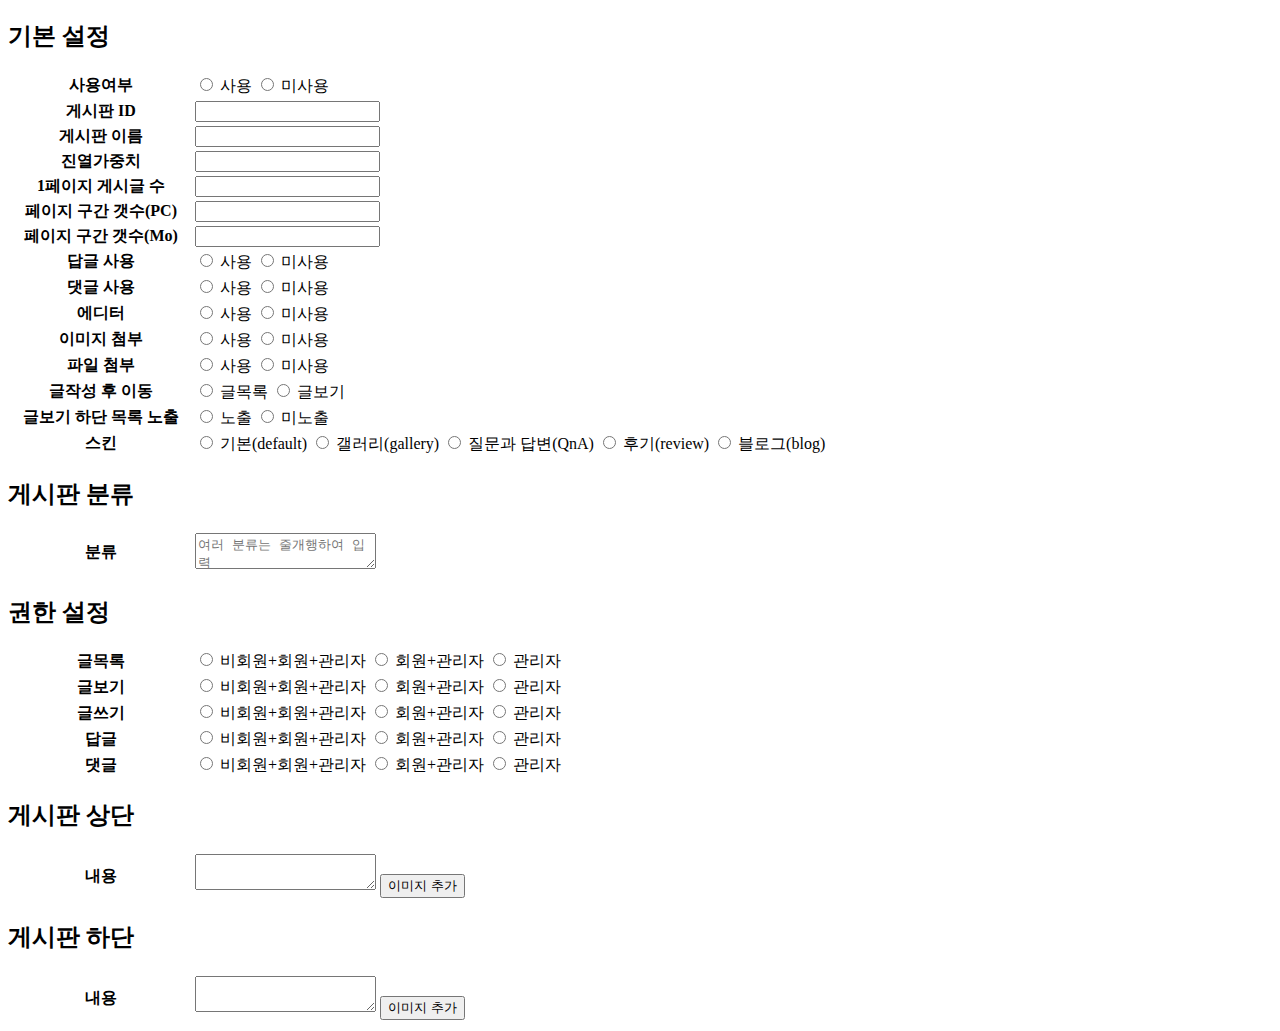
==== src/main/resources/templates/board/_form.html @ f7e1f62d "설정완료" ====
<!DOCTYPE html>
<html xmlns:th="http://www.thymeleaf.org">
<th:block th:fragment="form" th:object="${requestBoardConfig}">
    <div class="error global" th:each="err : ${#fields.globalErrors()}" th:text="${err}"></div>

    <input type="hidden" name="gid" th:field="*{gid}">

    <h2>기본 설정</h2>
    <table class="table_cols mb30">
        <tr>
            <th width="180">사용여부</th>
            <td>
                <input type="radio" name="active" value="true" id="active_true" th:field="*{active}">
                <label for="active_true">사용</label>

                <input type="radio" name="active" value="false" id="active_false" th:field="*{active}">
                <label for="active_false">미사용</label>
            </td>
        </tr>
        <tr>
            <th>게시판 ID</th>
            <td th:if="*{mode != 'edit'}">
                <input type="text" name="bid" th:field="*{bid}">

                <div class="error" th:each="err : ${#fields.errors('bid')}" th:text="${err}"></div>
            </td>
            <td th:if="*{mode == 'edit'}"> <!-- 수정 -->
                <input type="hidden" name="bid" th:field="*{bid}">
                <th:block th:text="*{bid}"></th:block>
            </td>
        </tr>
        <tr>
            <th>게시판 이름</th>
            <td>
                <input type="text" name="bName" th:field="*{bName}">

                <div class="error" th:each="err : ${#fields.errors('bName')}" th:text="${err}"></div>
            </td>
        </tr>
        <tr>
            <th>진열가중치</th>
            <td>
                <input type="number" name="listOrder" th:field="*{listOrder}">
            </td>
        </tr>
        <tr>
            <th>1페이지 게시글 수</th>
            <td>
                <input type="number" name="rowsPerPage" min="1" th:field="*{rowsPerPage}">
            </td>
        </tr>
        <tr>
            <th>페이지 구간 갯수(PC)</th>
            <td>
                <input type="number" name="pageCountPc" min="1" th:field="*{pageCountPc}">
            </td>
        </tr>
        <tr>
            <th>페이지 구간 갯수(Mo)</th>
            <td>
                <input type="number" name="pageCountMobile" min="1" th:field="*{pageCountMobile}">
            </td>
        </tr>
        <tr>
            <th>답글 사용</th>
            <td>
                <input type="radio" name="useReply" value="true" id="useReply_true" th:field="*{useReply}">
                <label for="useReply_true">사용</label>

                <input type="radio" name="useReply" value="false" id="useReply_false" th:field="*{useReply}">
                <label for="useReply_false">미사용</label>
            </td>
        </tr>
        <tr>
            <th>댓글 사용</th>
            <td>
                <input type="radio" name="useComment" value="true" id="useComment_true" th:field="*{useComment}">
                <label for="useComment_true">사용</label>

                <input type="radio" name="useComment" value="false" id="useComment_false" th:field="*{useComment}">
                <label for="useComment_false">미사용</label>
            </td>
        </tr>

        <tr>
            <th>에디터</th>
            <td>
                <input type="radio" name="useEditor" value="true" id="useEditor_true" th:field="*{useEditor}">
                <label for="useEditor_true">사용</label>

                <input type="radio" name="useEditor" value="false" id="useEditor_false" th:field="*{useEditor}">
                <label for="useEditor_false">미사용</label>
            </td>
        </tr>

        <tr>
            <th>이미지 첨부</th>
            <td>
                <input type="radio" name="useUploadImage" value="true" id="useUploadImage_true" th:field="*{useUploadImage}">
                <label for="useUploadImage_true">사용</label>

                <input type="radio" name="useUploadImage" value="false" id="useUploadImage_false" th:field="*{useUploadImage}">
                <label for="useUploadImage_false">미사용</label>
            </td>
        </tr>

        <tr>
            <th>파일 첨부</th>
            <td>
                <input type="radio" name="useUploadFile" value="true" id="useUploadFile_true" th:field="*{useUploadFile}">
                <label for="useUploadFile_true">사용</label>

                <input type="radio" name="useUploadFile" value="false" id="useUploadFile_false" th:field="*{useUploadFile}">
                <label for="useUploadFile_false">미사용</label>
            </td>
        </tr>

        <tr>
            <th>글작성 후 이동</th>
            <td>
                <input type="radio" name="locationAfterWriting" value="list" id="locationAfterWriting_list" th:field="*{locationAfterWriting}">
                <label for="locationAfterWriting_list">글목록</label>

                <input type="radio" name="locationAfterWriting" value="view" id="locationAfterWriting_view" th:field="*{locationAfterWriting}">
                <label for="locationAfterWriting_view">글보기</label>
            </td>
        </tr>

        <tr>
            <th>글보기 하단 목록 노출</th>
            <td>
                <input type="radio" name="showListBelowView" value="true" id="showListBelowView_true" th:field="*{showListBelowView}">
                <label for="showListBelowView_true">노출</label>

                <input type="radio" name="showListBelowView" value="false" id="showListBelowView_false" th:field="*{showListBelowView}">
                <label for="showListBelowView_false">미노출</label>
            </td>
        </tr>

        <tr>
            <th>스킨</th>
            <td>
                <input type="radio" name="skin" value="default" id="skin_default" th:field="*{skin}">
                <label for="skin_default">기본(default)</label>

                <input type="radio" name="skin" value="gallery" id="skin_gallery" th:field="*{skin}">
                <label for="skin_gallery">갤러리(gallery)</label>

                <input type="radio" name="skin" value="qna" id="skin_qna" th:field="*{skin}">
                <label for="skin_qna">질문과 답변(QnA)</label>

                <input type="radio" name="skin" value="review" id="skin_review" th:field="*{skin}">
                <label for="skin_review">후기(review)</label>

                <input type="radio" name="skin" value="blog" id="skin_blog" th:field="*{skin}">
                <label for="skin_blog">블로그(blog)</label>
            </td>
        </tr>
    </table>

    <h2>게시판 분류</h2>
    <table class="table_cols mb30">
        <tr>
            <th width="180">분류</th>
            <td>
                <textarea name="category" placeholder="여러 분류는 줄개행하여 입력" th:field="*{category}"></textarea>
            </td>
        </tr>
    </table>

    <h2>권한 설정</h2>
    <table class="table_cols mb30">
        <tr>
            <th width="180">글목록</th>
            <td>
                <input type="radio" name="listAccessType" value="ALL" id="listAccessType_ALL" th:field="*{listAccessType}">
                <label for="listAccessType_ALL">비회원+회원+관리자</label>

                <input type="radio" name="listAccessType" value="USER" id="listAccessType_MEMBER" th:field="*{listAccessType}">
                <label for="listAccessType_MEMBER">회원+관리자</label>

                <input type="radio" name="listAccessType" value="ADMIN" id="listAccessType_ADMIN" th:field="*{listAccessType}">
                <label for="listAccessType_ADMIN">관리자</label>
            </td>
        </tr>
        <tr>
            <th>글보기</th>
            <td>
                <input type="radio" name="viewAccessType" value="ALL" id="viewAccessType_ALL" th:field="*{viewAccessType}">
                <label for="viewAccessType_ALL">비회원+회원+관리자</label>

                <input type="radio" name="viewAccessType" value="USER" id="viewAccessType_MEMBER" th:field="*{viewAccessType}">
                <label for="viewAccessType_MEMBER">회원+관리자</label>

                <input type="radio" name="viewAccessType" value="ADMIN" id="viewAccessType_ADMIN" th:field="*{viewAccessType}">
                <label for="viewAccessType_ADMIN">관리자</label>
            </td>
        </tr>
        <tr>
            <th>글쓰기</th>
            <td>
                <input type="radio" name="writeAccessType" value="ALL" id="writeAccessType_ALL" th:field="*{writeAccessType}">
                <label for="writeAccessType_ALL">비회원+회원+관리자</label>

                <input type="radio" name="writeAccessType" value="USER" id="writeAccessType_MEMBER" th:field="*{writeAccessType}">
                <label for="writeAccessType_MEMBER">회원+관리자</label>

                <input type="radio" name="writeAccessType" value="ADMIN" id="writeAccessType_ADMIN" th:field="*{writeAccessType}">
                <label for="writeAccessType_ADMIN">관리자</label>
            </td>
        </tr>
        <tr>
            <th>답글</th>
            <td>
                <input type="radio" name="replyAccessType" value="ALL" id="replyAccessType_ALL" th:field="*{replyAccessType}">
                <label for="replyAccessType_ALL">비회원+회원+관리자</label>

                <input type="radio" name="replyAccessType" value="USER" id="replyAccessType_MEMBER" th:field="*{replyAccessType}">
                <label for="replyAccessType_MEMBER">회원+관리자</label>

                <input type="radio" name="replyAccessType" value="ADMIN" id="replyAccessType_ADMIN" th:field="*{replyAccessType}">
                <label for="replyAccessType_ADMIN">관리자</label>
            </td>
        </tr>
        <tr>
            <th>댓글</th>
            <td>
                <input type="radio" name="commentAccessType" value="ALL" id="commentAccessType_ALL" th:field="*{commentAccessType}">
                <label for="commentAccessType_ALL">비회원+회원+관리자</label>

                <input type="radio" name="commentAccessType" value="USER" id="commentAccessType_MEMBER" th:field="*{commentAccessType}">
                <label for="commentAccessType_MEMBER">회원+관리자</label>

                <input type="radio" name="commentAccessType" value="ADMIN" id="commentAccessType_ADMIN" th:field="*{commentAccessType}">
                <label for="commentAccessType_ADMIN">관리자</label>
            </td>
        </tr>
    </table>

    <h2>게시판 상단</h2>
    <table class="table_cols mb30">
        <tr>
            <th width="180">내용</th>
            <td>
                <textarea id="html_top" name="htmlTop" th:field="*{htmlTop}"></textarea>

                <button type="button" class="upload_files sbtn"
                    data-location="html_top" data-image-only="true"
                >
                    <i class="xi-image"></i>
                    이미지 추가
                </button>
                <div class="uploaded_files" id="uploaded_files_html_top">
                    <th:block th:each="item : *{htmlTopImages}">
                        <span th:replace="~{common/_editor_file::item}"></span>
                    </th:block>
                </div>
            </td>
        </tr>
    </table>

    <h2>게시판 하단</h2>
    <table class="table_cols">
        <tr>
            <th width="180">내용</th>
            <td>
                <textarea id="html_bottom" name="htmlBottom" th:field="*{htmlBottom}"></textarea>

                <button type="button" class="upload_files sbtn"
                        data-location="html_bottom" data-image-only="true"
                >
                    <i class="xi-image"></i>
                    이미지 추가
                </button>
                <div class="uploaded_files" id="uploaded_files_html_bottom">
                    <th:block th:each="item : *{htmlBottomImages}">
                        <span th:replace="~{common/_editor_file::item}"></span>
                    </th:block>
                </div>
            </td>
        </tr>
    </table>

    <script th:replace="~{common/_file_tpl::editor_tpl}"></script>
</th:block>
</html>
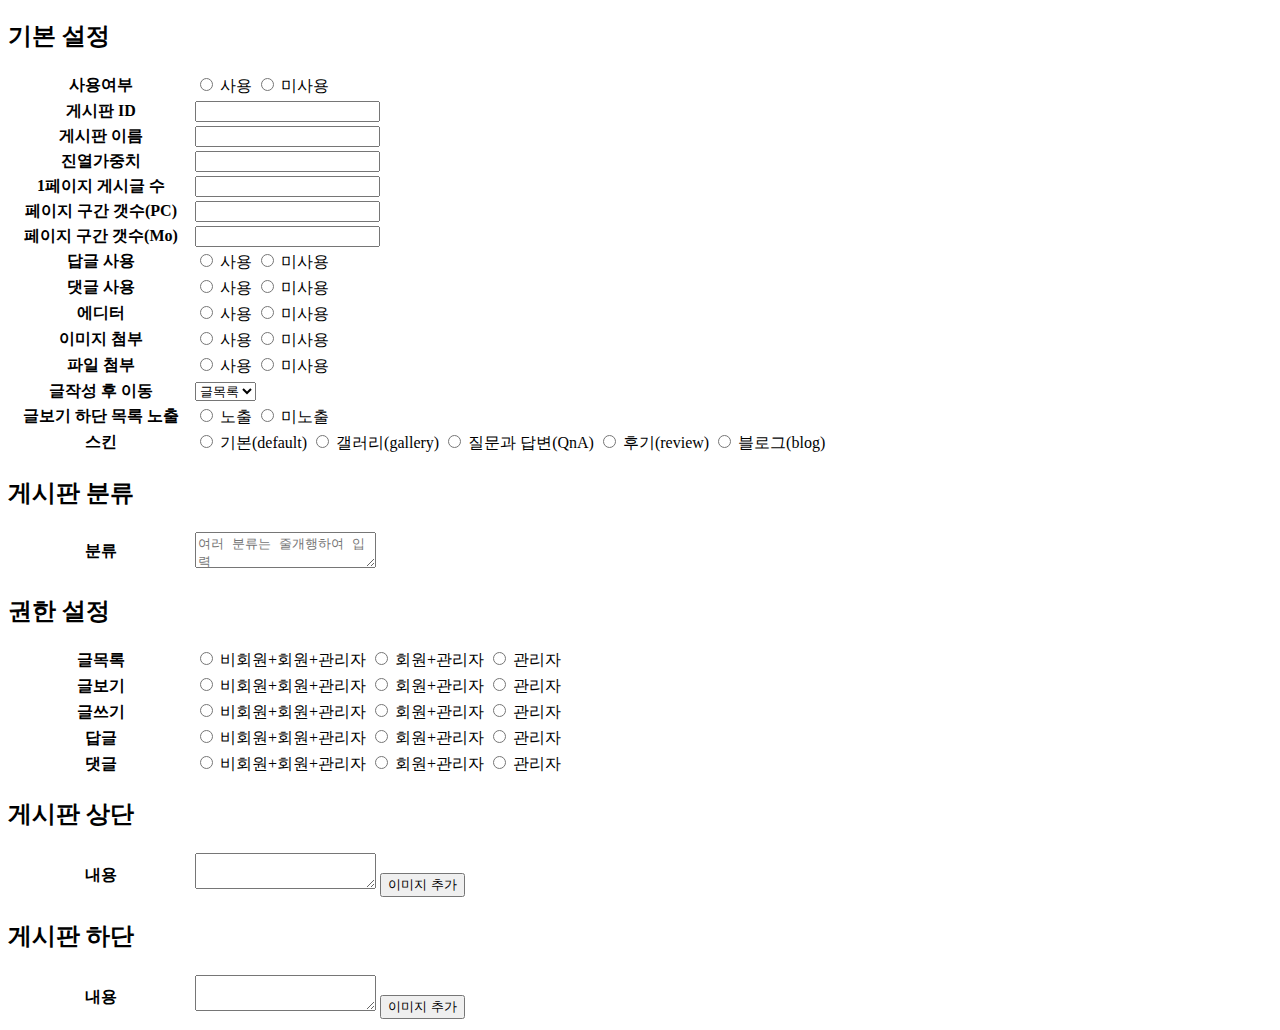
==== commit a70ee67a: "오류 수정" ====
--- a/src/main/resources/templates/board/_form.html
+++ b/src/main/resources/templates/board/_form.html
@@ -118,11 +118,11 @@
         <tr>
             <th>글작성 후 이동</th>
             <td>
-                <input type="radio" name="locationAfterWriting" value="list" id="locationAfterWriting_list" th:field="*{locationAfterWriting}">
-                <label for="locationAfterWriting_list">글목록</label>
-
-                <input type="radio" name="locationAfterWriting" value="view" id="locationAfterWriting_view" th:field="*{locationAfterWriting}">
-                <label for="locationAfterWriting_view">글보기</label>
+                <select name="locationAfterWriting" th:field="*{locationAfterWriting}">
+                    <option value="list">글목록</option>
+                    <option value="view">글보기</option>
+                    <option value="admin">관리자</option>
+                </select>
             </td>
         </tr>
 
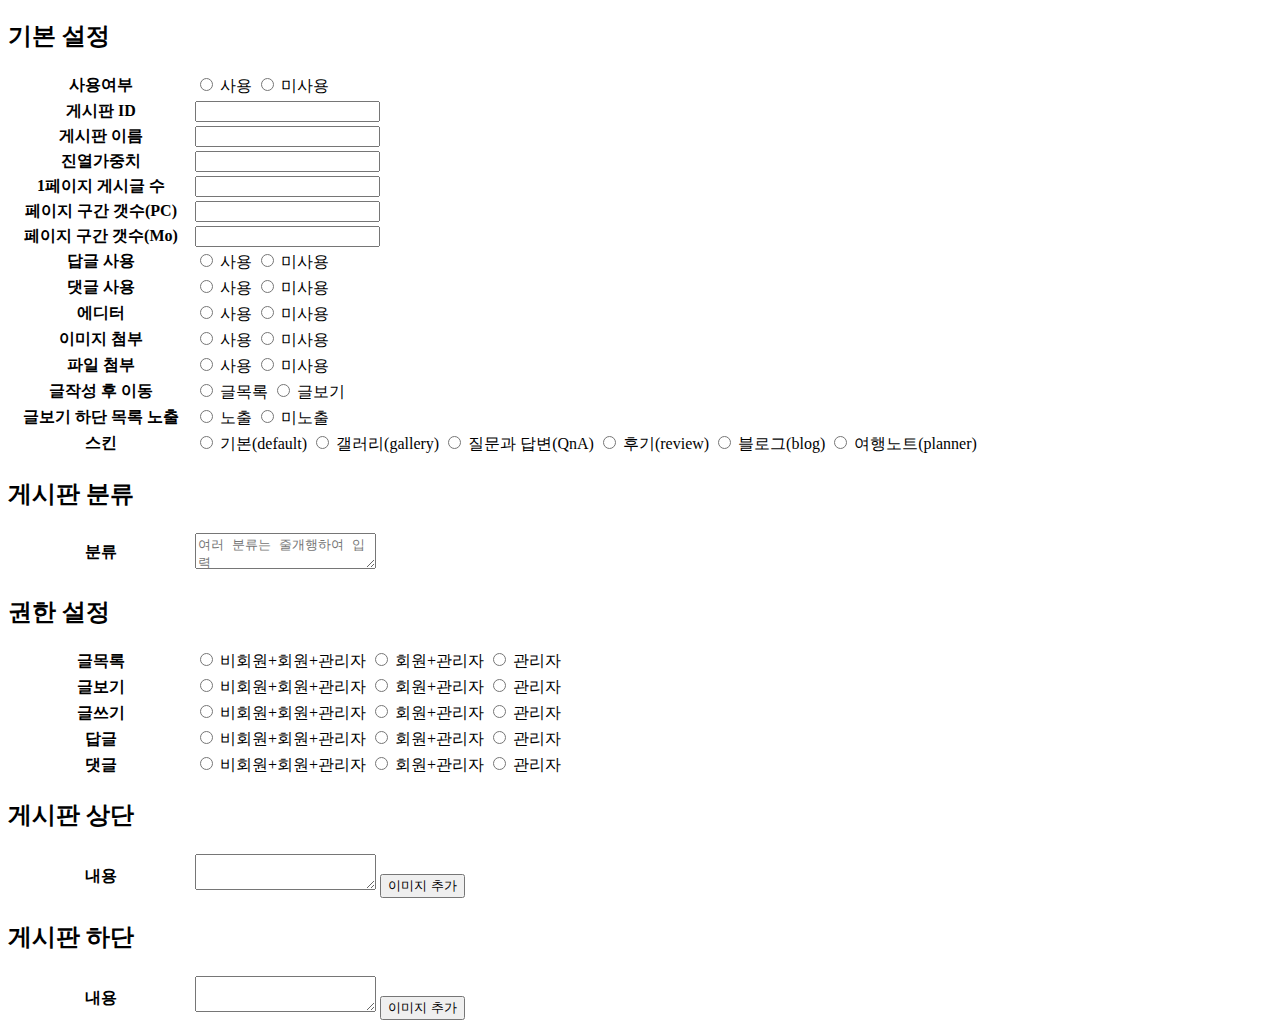
==== commit 320699a7: "여행노트 스킨 추가" ====
--- a/src/main/resources/templates/board/_form.html
+++ b/src/main/resources/templates/board/_form.html
@@ -118,11 +118,11 @@
         <tr>
             <th>글작성 후 이동</th>
             <td>
-                <select name="locationAfterWriting" th:field="*{locationAfterWriting}">
-                    <option value="list">글목록</option>
-                    <option value="view">글보기</option>
-                    <option value="admin">관리자</option>
-                </select>
+                <input type="radio" name="locationAfterWriting" value="list" id="locationAfterWriting_list" th:field="*{locationAfterWriting}">
+                <label for="locationAfterWriting_list">글목록</label>
+
+                <input type="radio" name="locationAfterWriting" value="view" id="locationAfterWriting_view" th:field="*{locationAfterWriting}">
+                <label for="locationAfterWriting_view">글보기</label>
             </td>
         </tr>
 
@@ -154,6 +154,9 @@
 
                 <input type="radio" name="skin" value="blog" id="skin_blog" th:field="*{skin}">
                 <label for="skin_blog">블로그(blog)</label>
+
+                <input type="radio" name="skin" value="planner" id="skin_planner" th:field="*{skin}">
+                <label for="skin_planner">여행노트(planner)</label>
             </td>
         </tr>
     </table>
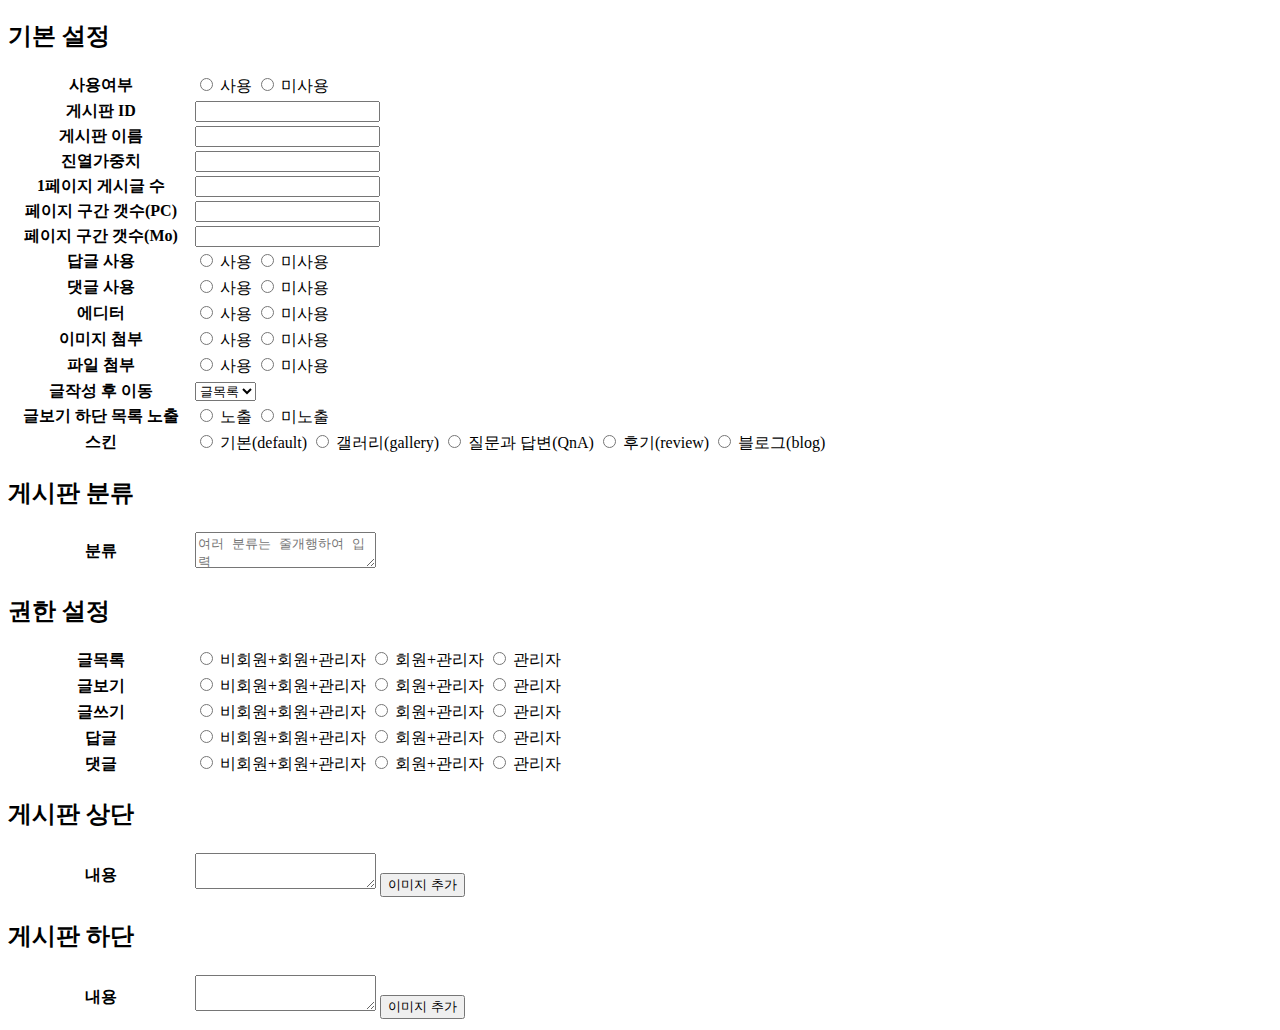
==== commit 631f7a58: "Merge branch 'jang' of https://github.com/Class502GroupStudy4/AdminServer into jang" ====
--- a/src/main/resources/templates/board/_form.html
+++ b/src/main/resources/templates/board/_form.html
@@ -118,11 +118,11 @@
         <tr>
             <th>글작성 후 이동</th>
             <td>
-                <input type="radio" name="locationAfterWriting" value="list" id="locationAfterWriting_list" th:field="*{locationAfterWriting}">
-                <label for="locationAfterWriting_list">글목록</label>
-
-                <input type="radio" name="locationAfterWriting" value="view" id="locationAfterWriting_view" th:field="*{locationAfterWriting}">
-                <label for="locationAfterWriting_view">글보기</label>
+                <select name="locationAfterWriting" th:field="*{locationAfterWriting}">
+                    <option value="list">글목록</option>
+                    <option value="view">글보기</option>
+                    <option value="admin">관리자</option>
+                </select>
             </td>
         </tr>
 
@@ -154,9 +154,6 @@
 
                 <input type="radio" name="skin" value="blog" id="skin_blog" th:field="*{skin}">
                 <label for="skin_blog">블로그(blog)</label>
-
-                <input type="radio" name="skin" value="planner" id="skin_planner" th:field="*{skin}">
-                <label for="skin_planner">여행노트(planner)</label>
             </td>
         </tr>
     </table>
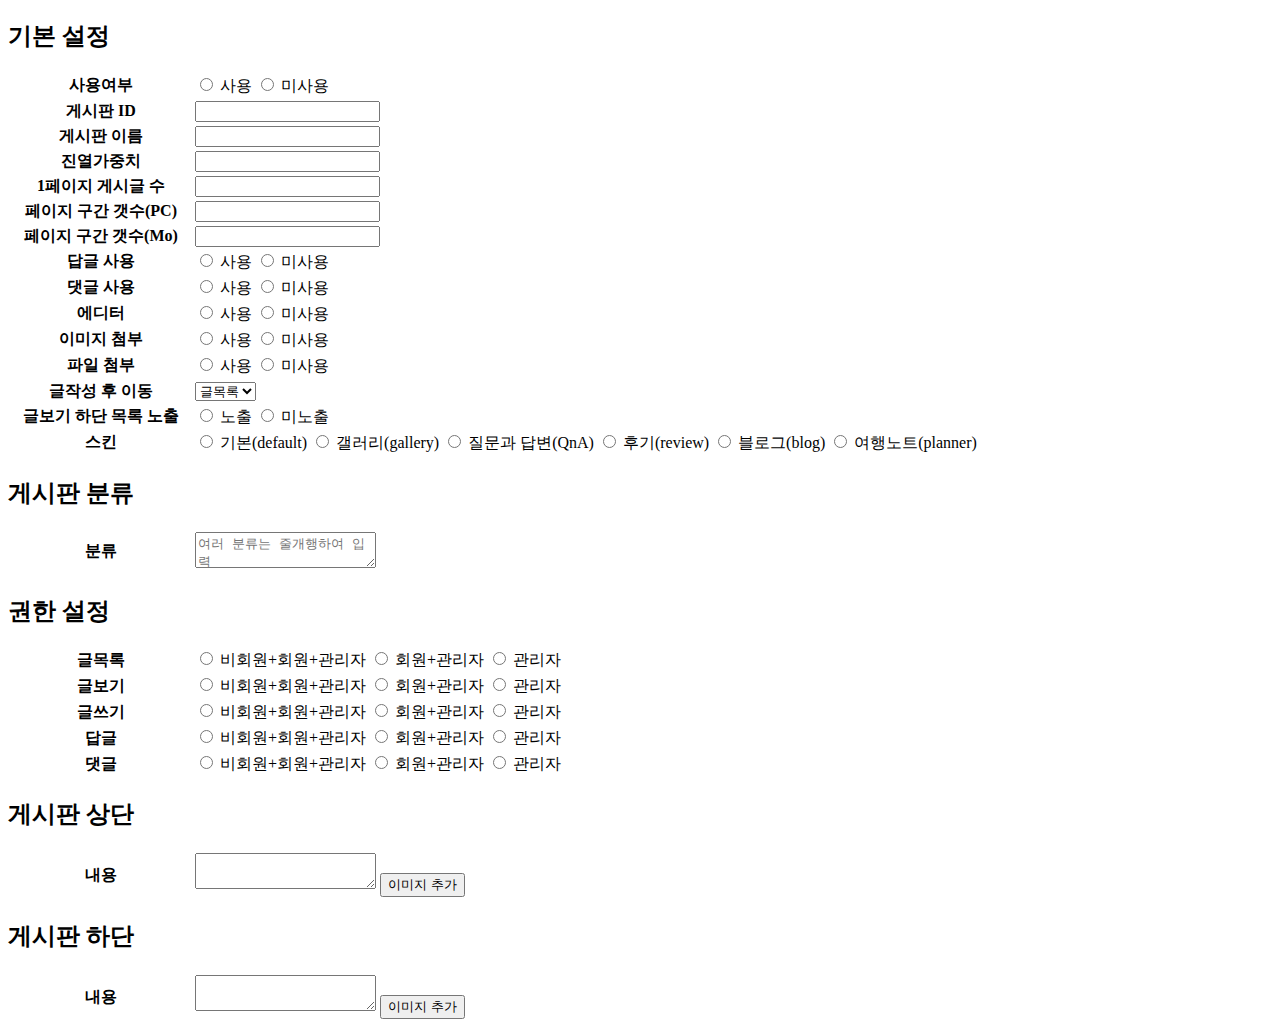
==== commit e0c83b60: "Merge branch 'master' of https://github.com/Class502GroupStudy4/AdminServer" ====
--- a/src/main/resources/templates/board/_form.html
+++ b/src/main/resources/templates/board/_form.html
@@ -154,6 +154,9 @@
 
                 <input type="radio" name="skin" value="blog" id="skin_blog" th:field="*{skin}">
                 <label for="skin_blog">블로그(blog)</label>
+
+                <input type="radio" name="skin" value="planner" id="skin_planner" th:field="*{skin}">
+                <label for="skin_planner">여행노트(planner)</label>
             </td>
         </tr>
     </table>
